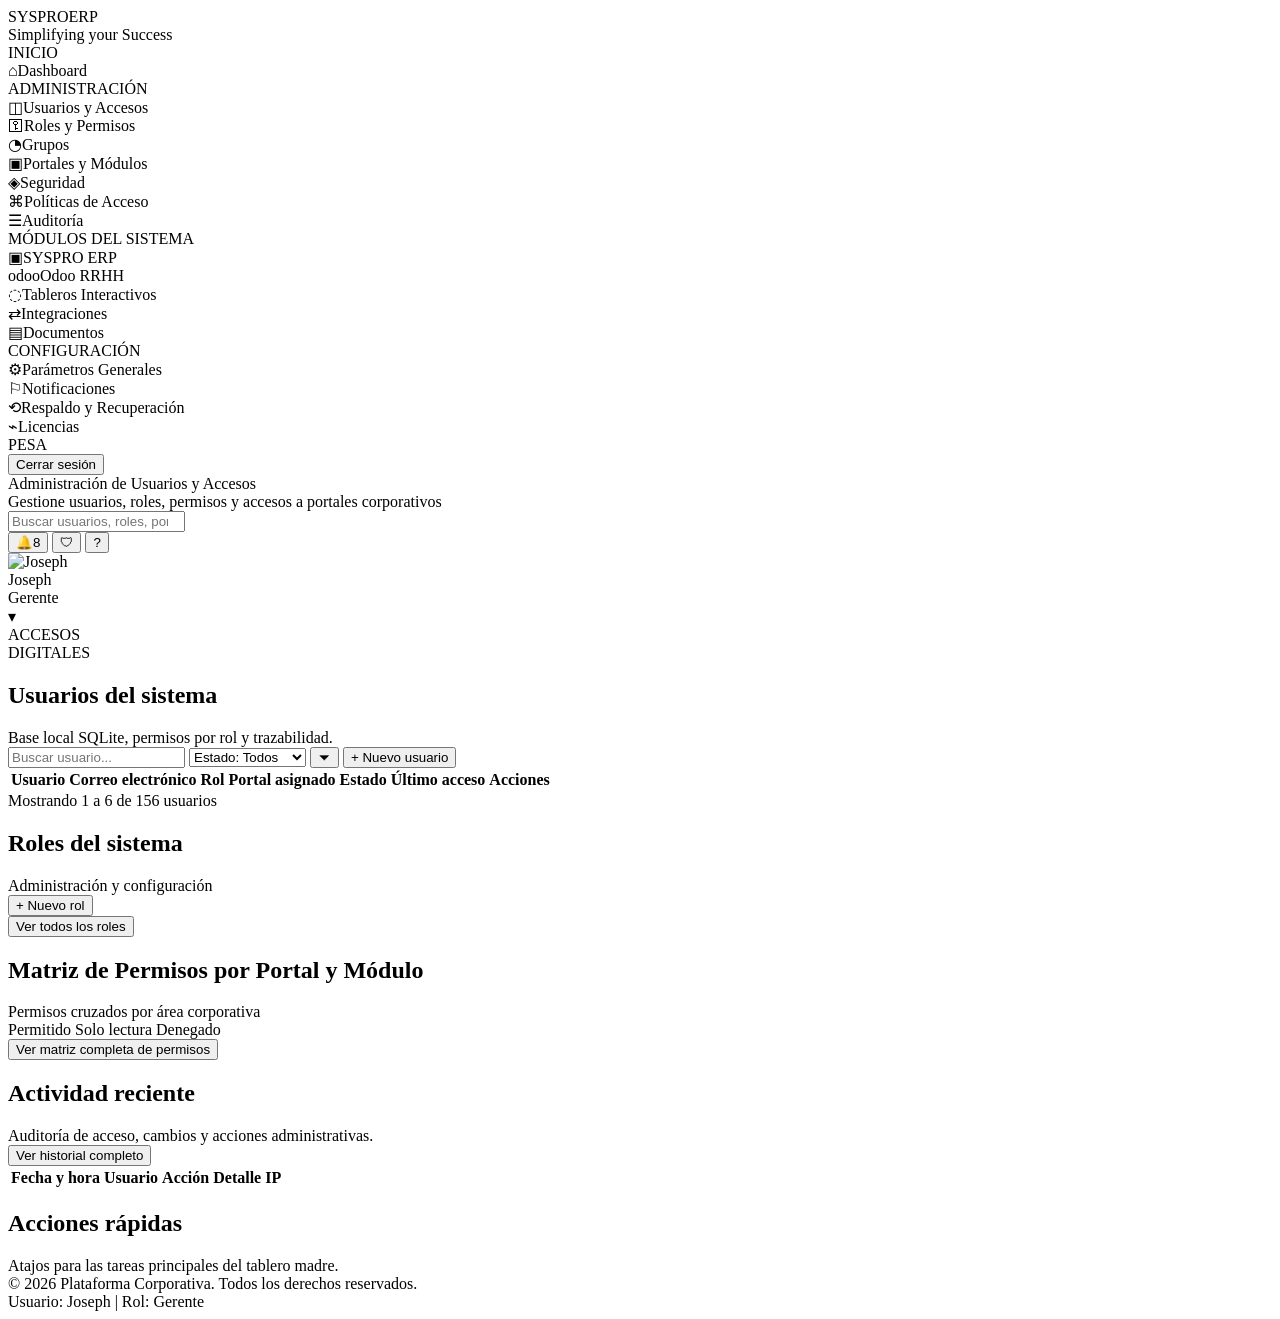
==== apps/accesos-menues/frontend/index.html @ 8050b833 "Sync canonical plataformacorporativa" ====
<!doctype html>
<html lang="es">
<head>
  <meta charset="utf-8">
  <meta name="viewport" content="width=device-width, initial-scale=1">
  <title>Accesos y Menues</title>
  <link rel="stylesheet" href="/assets/SKILL_ACCESOSMENUES.css">
  <link rel="stylesheet" href="/static/styles.css">
</head>
<body class="AccesosMenuesApp">
  <div class="LayoutAccesosMenues">
    <aside class="MenuLateralPrincipal">
      <div class="BrandBlockSyspro">
        <div class="BrandMarkSyspro">
          <span class="BrandCube"></span>
        </div>
        <div class="BrandTextSyspro">
          <div class="BrandTitleSyspro">SYSPRO<span>ERP</span></div>
          <div class="BrandSubtitleSyspro">Simplifying your Success</div>
        </div>
      </div>

      <div class="MenuSeccionTitulo">INICIO</div>
      <div class="MenuItem MenuDashboard activo"><span class="MenuItemIcon">⌂</span>Dashboard</div>

      <div class="MenuSeccionTitulo">ADMINISTRACIÓN</div>
      <div class="MenuItem MenuUsuariosAccesos activo"><span class="MenuItemIcon">◫</span>Usuarios y Accesos</div>
      <div class="MenuItem MenuRolesPermisos"><span class="MenuItemIcon">⚿</span>Roles y Permisos</div>
      <div class="MenuItem MenuGruposSeguridad"><span class="MenuItemIcon">◔</span>Grupos</div>
      <div class="MenuItem MenuPortalesModulos"><span class="MenuItemIcon">▣</span>Portales y Módulos</div>
      <div class="MenuItem MenuSeguridad"><span class="MenuItemIcon">◈</span>Seguridad</div>
      <div class="MenuItem MenuPoliticasAcceso"><span class="MenuItemIcon">⌘</span>Políticas de Acceso</div>
      <div class="MenuItem MenuAuditoria"><span class="MenuItemIcon">☰</span>Auditoría</div>

      <div class="MenuSeccionTitulo">MÓDULOS DEL SISTEMA</div>
      <div class="MenuItem MenuModuloSysproERP"><span class="MenuItemIcon">▣</span>SYSPRO ERP</div>
      <div class="MenuItem MenuModuloOdooRRHH"><span class="MenuItemIcon">odoo</span>Odoo RRHH</div>
      <div class="MenuItem MenuTablerosInteractivos"><span class="MenuItemIcon">◌</span>Tableros Interactivos</div>
      <div class="MenuItem MenuIntegraciones"><span class="MenuItemIcon">⇄</span>Integraciones</div>
      <div class="MenuItem MenuDocumentos"><span class="MenuItemIcon">▤</span>Documentos</div>

      <div class="MenuSeccionTitulo">CONFIGURACIÓN</div>
      <div class="MenuItem MenuParametrosGenerales"><span class="MenuItemIcon">⚙</span>Parámetros Generales</div>
      <div class="MenuItem MenuNotificaciones"><span class="MenuItemIcon">⚐</span>Notificaciones</div>
      <div class="MenuItem MenuRespaldos"><span class="MenuItemIcon">⟲</span>Respaldo y Recuperación</div>
      <div class="MenuItem MenuLicencias"><span class="MenuItemIcon">⌁</span>Licencias</div>

      <div class="LogoPesaModulo">
        <div class="PesaOrbe"></div>
        <div class="PesaBrand">PESA</div>
      </div>
      <button class="BotonCerrarSesion" type="button" id="openLoginBtn">Cerrar sesión</button>
    </aside>

    <section class="PanelContenidoPrincipal">
      <header class="HeaderAdministracionAccesos">
        <div class="HeaderBranding">
          <div class="TituloAdministracionAccesos">Administración de Usuarios y Accesos</div>
          <div class="SubtituloAdministracionAccesos">Gestione usuarios, roles, permisos y accesos a portales corporativos</div>
        </div>
        <div class="HeaderSearchWrap">
          <input class="BuscadorGlobalAccesos" id="globalSearch" type="search" placeholder="Buscar usuarios, roles, portales, permisos..." autocomplete="off">
        </div>
        <div class="HeaderAccionesUsuario">
          <button class="HeaderIconButton" id="notificationsBtn" type="button" aria-label="Notificaciones">🔔<span class="BadgeNotificaciones">8</span></button>
          <button class="HeaderIconButton" id="securityBtn" type="button" aria-label="Seguridad">🛡</button>
          <button class="HeaderIconButton" type="button" aria-label="Ayuda">?</button>
          <div class="HeaderUserBlock">
            <img class="AvatarUsuarioActivo" src="https://dummyimage.com/96x96/0d6efd/ffffff&text=J" alt="Joseph">
            <div>
              <div class="TextoUsuarioActivo">Joseph</div>
              <div class="TextoCargoUsuarioActivo">Gerente</div>
            </div>
            <span class="HeaderChevron">▾</span>
          </div>
          <div class="HeaderBrandAccesos">
            <div class="HeaderBrandAccesosTitle">ACCESOS</div>
            <div class="HeaderBrandAccesosSubtitle">DIGITALES</div>
          </div>
        </div>
      </header>

      <main class="DashboardShell">
        <section class="PanelKPIAdministracionAccesos" id="kpiGrid"></section>

        <section class="GridDashboardAccesos GridDashboardPrincipal">
          <article class="PanelUsuariosSistema">
            <div class="PanelToolbar">
              <div>
                <h2 class="PanelTitulo">Usuarios del sistema</h2>
                <div class="SubtituloAdministracionAccesos">Base local SQLite, permisos por rol y trazabilidad.</div>
              </div>
              <div class="ToolbarActions">
                <input class="PanelSearchInput" id="userPanelSearch" type="search" placeholder="Buscar usuario...">
                <select class="PanelStateSelect" id="userStateFilter">
                  <option value="TODOS">Estado: Todos</option>
                  <option value="ACTIVO">Estado: Activo</option>
                  <option value="INACTIVO">Estado: Inactivo</option>
                </select>
                <button class="BotonFiltroUsuarios" type="button" aria-label="Filtrar">⏷</button>
                <button class="BotonPrimario" id="createUserBtn" type="button">+ Nuevo usuario</button>
              </div>
            </div>
            <div class="TableWrap">
              <table class="GridUsuariosSistema">
                <thead>
                  <tr>
                    <th>Usuario</th>
                    <th>Correo electrónico</th>
                    <th>Rol</th>
                    <th>Portal asignado</th>
                    <th>Estado</th>
                    <th>Último acceso</th>
                    <th>Acciones</th>
                  </tr>
                </thead>
                <tbody id="usersTable"></tbody>
              </table>
            </div>
            <div class="FooterPanelLink">Mostrando 1 a 6 de 156 usuarios</div>
          </article>

          <article class="PanelRolesSistema">
            <div class="PanelToolbar">
              <div>
                <h2 class="PanelTitulo">Roles del sistema</h2>
                <div class="SubtituloAdministracionAccesos">Administración y configuración</div>
              </div>
              <button class="BotonPrimario" id="createRoleBtn" type="button">+ Nuevo rol</button>
            </div>
            <div class="ListaRolesSistema" id="rolesList"></div>
            <button class="BotonTextoInferior" type="button">Ver todos los roles</button>
          </article>

          <article class="PanelMatrizPermisosPortalModulo">
            <div class="PanelToolbar">
              <div>
                <h2 class="PanelTitulo">Matriz de Permisos por Portal y Módulo</h2>
                <div class="SubtituloAdministracionAccesos">Permisos cruzados por área corporativa</div>
              </div>
            </div>
            <div class="PermissionLegend">
              <span><i class="LegendDot permitido"></i>Permitido</span>
              <span><i class="LegendDot lectura"></i>Solo lectura</span>
              <span><i class="LegendDot denegado"></i>Denegado</span>
            </div>
            <div class="TableWrap">
              <table class="GridMatrizPermisos">
                <thead>
                  <tr id="permissionHeaders"></tr>
                </thead>
                <tbody id="permissionMatrix"></tbody>
              </table>
            </div>
            <button class="BotonTextoInferior" type="button">Ver matriz completa de permisos</button>
          </article>
        </section>

        <section class="PanelActividadReciente">
          <div class="PanelToolbar">
            <div>
              <h2 class="PanelTitulo">Actividad reciente</h2>
              <div class="SubtituloAdministracionAccesos">Auditoría de acceso, cambios y acciones administrativas.</div>
            </div>
            <button class="BotonPrimario" type="button">Ver historial completo</button>
          </div>
          <div class="TableWrap">
            <table class="GridActividadReciente">
              <thead>
                <tr>
                  <th>Fecha y hora</th>
                  <th>Usuario</th>
                  <th>Acción</th>
                  <th>Detalle</th>
                  <th>IP</th>
                </tr>
              </thead>
              <tbody id="activityTable"></tbody>
            </table>
          </div>
        </section>

        <section class="PanelAccionesRapidas">
          <div class="PanelToolbar">
            <div>
              <h2 class="PanelTitulo">Acciones rápidas</h2>
              <div class="SubtituloAdministracionAccesos">Atajos para las tareas principales del tablero madre.</div>
            </div>
          </div>
          <div class="GridAccionesRapidas" id="quickActions"></div>
        </section>
      </main>

      <footer class="FooterSistemaAccesos">
        <div>&copy; 2026 Plataforma Corporativa. Todos los derechos reservados.</div>
        <div><span class="IndicadorEstadoSistema"></span> Usuario: Joseph | Rol: Gerente</div>
      </footer>
    </section>
  </div>

  <dialog class="PortalDialog" id="loginDialog">
    <form class="DialogCard" id="loginForm" method="dialog">
      <div class="DialogHeader">
        <div>
          <div class="DialogTitle">Inicio de sesión</div>
          <div class="DialogSubtitle">Accede al portal madre para guardar cambios.</div>
        </div>
        <button class="DialogClose" type="button" data-close-dialog>✕</button>
      </div>
      <label class="DialogField">
        <span>Correo</span>
        <input name="correo" type="email" maxlength="120" required>
      </label>
      <label class="DialogField">
        <span>Password</span>
        <input name="password" type="password" maxlength="128" required>
      </label>
      <button class="BotonPrimario" type="submit">Iniciar sesión</button>
    </form>
  </dialog>

  <dialog class="PortalDialog" id="userDialog">
    <form class="DialogCard" id="userForm" method="dialog">
      <div class="DialogHeader">
        <div>
          <div class="DialogTitle">Crear usuario</div>
          <div class="DialogSubtitle">Alta directa del usuario para el portal madre.</div>
        </div>
        <button class="DialogClose" type="button" data-close-dialog>✕</button>
      </div>
      <label class="DialogField">
        <span>Nombre</span>
        <input name="nombre" type="text" minlength="2" maxlength="120" required>
      </label>
      <label class="DialogField">
        <span>Correo</span>
        <input name="correo" type="email" maxlength="120" required>
      </label>
      <label class="DialogField">
        <span>Cargo</span>
        <input name="cargo" type="text" maxlength="120" placeholder="Gerente, Analista, etc.">
      </label>
      <label class="DialogField">
        <span>Estado</span>
        <select name="estado">
          <option value="ACTIVO">ACTIVO</option>
          <option value="INACTIVO">INACTIVO</option>
        </select>
      </label>
      <button class="BotonPrimario" type="submit">Guardar usuario</button>
    </form>
  </dialog>

  <dialog class="PortalDialog" id="roleDialog">
    <form class="DialogCard" id="roleForm" method="dialog">
      <div class="DialogHeader">
        <div>
          <div class="DialogTitle">Crear rol</div>
          <div class="DialogSubtitle">Define un perfil de acceso para el portal madre.</div>
        </div>
        <button class="DialogClose" type="button" data-close-dialog>✕</button>
      </div>
      <label class="DialogField">
        <span>Código</span>
        <input name="codigo" type="text" minlength="2" maxlength="50" pattern="[A-Z0-9_]+" required>
      </label>
      <label class="DialogField">
        <span>Nombre</span>
        <input name="nombre" type="text" minlength="2" maxlength="120" required>
      </label>
      <label class="DialogField">
        <span>Descripción</span>
        <input name="descripcion" type="text" maxlength="255">
      </label>
      <label class="DialogField">
        <span>Estado</span>
        <select name="estado">
          <option value="ACTIVO">ACTIVO</option>
          <option value="INACTIVO">INACTIVO</option>
        </select>
      </label>
      <button class="BotonPrimario" type="submit">Guardar rol</button>
    </form>
  </dialog>

  <dialog class="PortalDialog" id="groupDialog">
    <form class="DialogCard" id="groupForm" method="dialog">
      <div class="DialogHeader">
        <div>
          <div class="DialogTitle">Crear grupo</div>
          <div class="DialogSubtitle">Agrupa usuarios para permisos compartidos.</div>
        </div>
        <button class="DialogClose" type="button" data-close-dialog>✕</button>
      </div>
      <label class="DialogField">
        <span>Código</span>
        <input name="codigo" type="text" minlength="2" maxlength="50" pattern="[A-Z0-9_]+" required>
      </label>
      <label class="DialogField">
        <span>Nombre</span>
        <input name="nombre" type="text" minlength="2" maxlength="120" required>
      </label>
      <label class="DialogField">
        <span>Descripción</span>
        <input name="descripcion" type="text" maxlength="255">
      </label>
      <label class="DialogField">
        <span>Estado</span>
        <select name="estado">
          <option value="ACTIVO">ACTIVO</option>
          <option value="INACTIVO">INACTIVO</option>
        </select>
      </label>
      <button class="BotonPrimario" type="submit">Guardar grupo</button>
    </form>
  </dialog>

  <dialog class="PortalDialog" id="assignmentDialog">
    <form class="DialogCard" id="assignmentForm" method="dialog">
      <div class="DialogHeader">
        <div>
          <div class="DialogTitle">Asignaciones</div>
          <div class="DialogSubtitle">Asigna o retira roles y grupos por usuario.</div>
        </div>
        <button class="DialogClose" type="button" data-close-dialog>✕</button>
      </div>
      <label class="DialogField">
        <span>Usuario</span>
        <select id="assignmentUserSelect"></select>
      </label>
      <label class="DialogField">
        <span>Rol</span>
        <select id="assignmentRoleSelect"></select>
      </label>
      <div class="DialogActionsInline">
        <button class="BotonPrimario" id="assignRoleBtn" type="button">Asignar rol</button>
        <button class="BotonSecundario" id="removeRoleBtn" type="button">Quitar rol</button>
      </div>
      <label class="DialogField">
        <span>Grupo</span>
        <select id="assignmentGroupSelect"></select>
      </label>
      <div class="DialogActionsInline">
        <button class="BotonPrimario" id="assignGroupBtn" type="button">Asignar grupo</button>
        <button class="BotonSecundario" id="removeGroupBtn" type="button">Quitar grupo</button>
      </div>
    </form>
  </dialog>

  <script src="/static/app.js"></script>
</body>
</html>
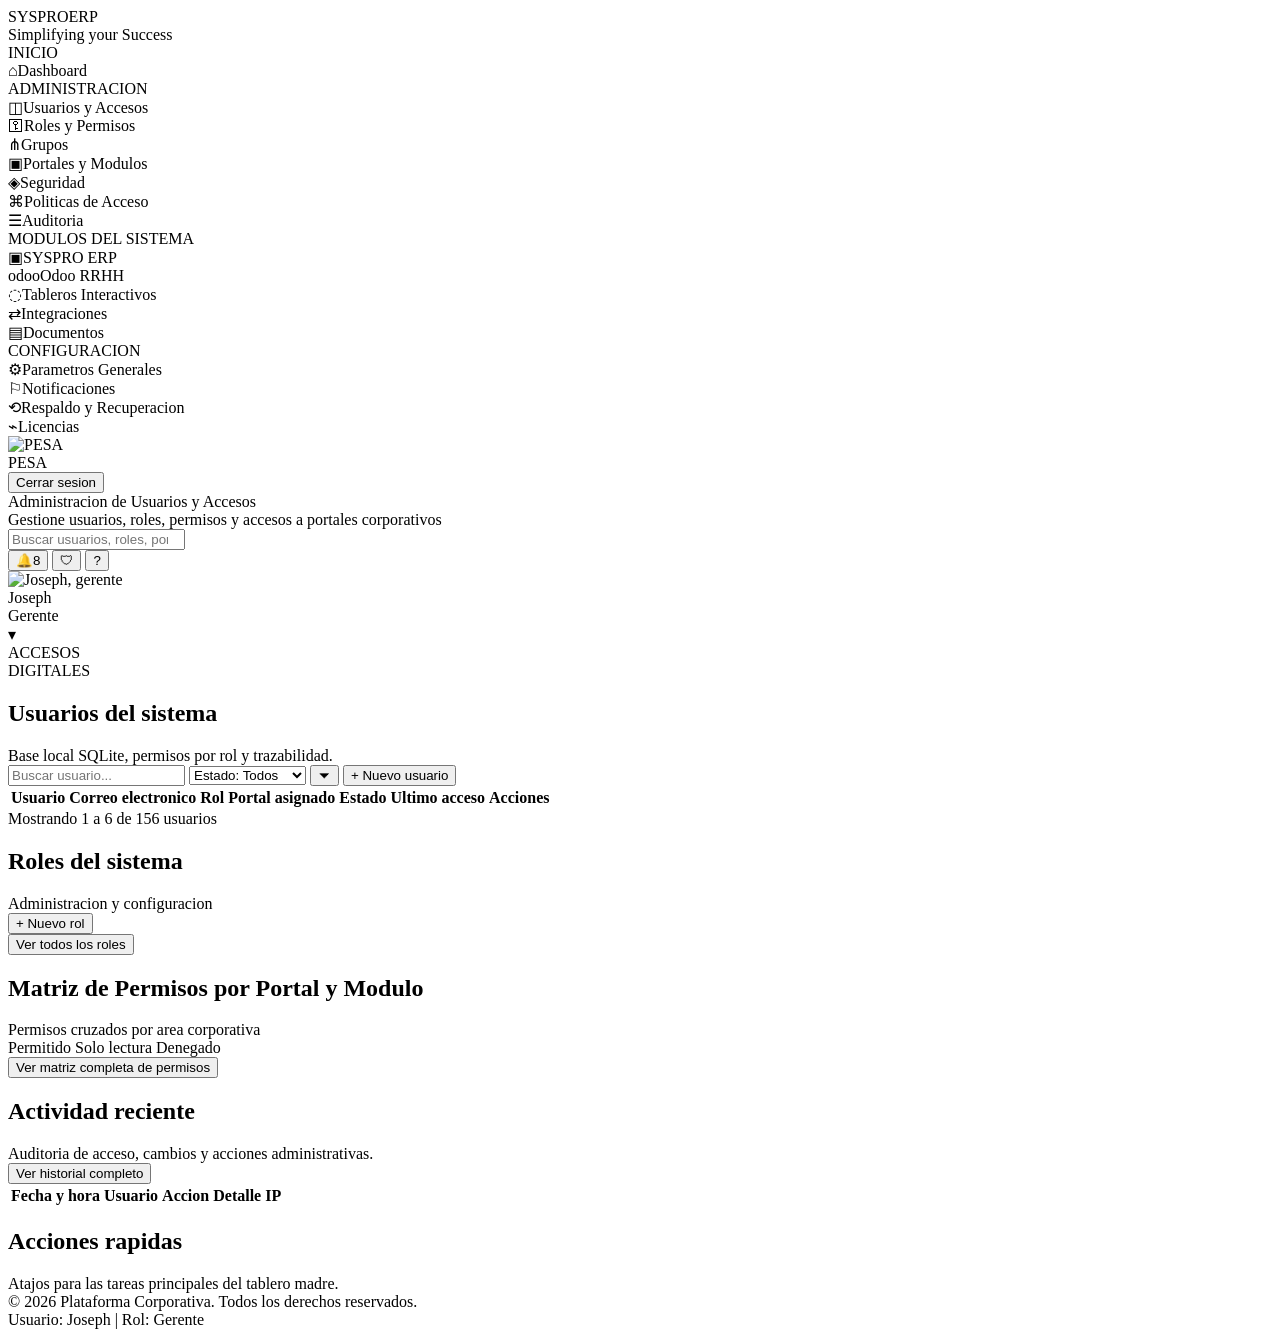
==== commit 673972ac: "Apply Gemini QA findings: platform contract, accessibility, assets, alembic" ====
--- a/apps/accesos-menues/frontend/index.html
+++ b/apps/accesos-menues/frontend/index.html
@@ -21,41 +21,41 @@
       </div>
 
       <div class="MenuSeccionTitulo">INICIO</div>
-      <div class="MenuItem MenuDashboard activo"><span class="MenuItemIcon">⌂</span>Dashboard</div>
-
-      <div class="MenuSeccionTitulo">ADMINISTRACIÓN</div>
-      <div class="MenuItem MenuUsuariosAccesos activo"><span class="MenuItemIcon">◫</span>Usuarios y Accesos</div>
-      <div class="MenuItem MenuRolesPermisos"><span class="MenuItemIcon">⚿</span>Roles y Permisos</div>
-      <div class="MenuItem MenuGruposSeguridad"><span class="MenuItemIcon">◔</span>Grupos</div>
-      <div class="MenuItem MenuPortalesModulos"><span class="MenuItemIcon">▣</span>Portales y Módulos</div>
-      <div class="MenuItem MenuSeguridad"><span class="MenuItemIcon">◈</span>Seguridad</div>
-      <div class="MenuItem MenuPoliticasAcceso"><span class="MenuItemIcon">⌘</span>Políticas de Acceso</div>
-      <div class="MenuItem MenuAuditoria"><span class="MenuItemIcon">☰</span>Auditoría</div>
-
-      <div class="MenuSeccionTitulo">MÓDULOS DEL SISTEMA</div>
-      <div class="MenuItem MenuModuloSysproERP"><span class="MenuItemIcon">▣</span>SYSPRO ERP</div>
-      <div class="MenuItem MenuModuloOdooRRHH"><span class="MenuItemIcon">odoo</span>Odoo RRHH</div>
-      <div class="MenuItem MenuTablerosInteractivos"><span class="MenuItemIcon">◌</span>Tableros Interactivos</div>
-      <div class="MenuItem MenuIntegraciones"><span class="MenuItemIcon">⇄</span>Integraciones</div>
-      <div class="MenuItem MenuDocumentos"><span class="MenuItemIcon">▤</span>Documentos</div>
-
-      <div class="MenuSeccionTitulo">CONFIGURACIÓN</div>
-      <div class="MenuItem MenuParametrosGenerales"><span class="MenuItemIcon">⚙</span>Parámetros Generales</div>
-      <div class="MenuItem MenuNotificaciones"><span class="MenuItemIcon">⚐</span>Notificaciones</div>
-      <div class="MenuItem MenuRespaldos"><span class="MenuItemIcon">⟲</span>Respaldo y Recuperación</div>
-      <div class="MenuItem MenuLicencias"><span class="MenuItemIcon">⌁</span>Licencias</div>
+      <div class="MenuItem MenuDashboard activo"><span class="MenuItemIcon" aria-hidden="true">⌂</span>Dashboard</div>
+
+      <div class="MenuSeccionTitulo">ADMINISTRACION</div>
+      <div class="MenuItem MenuUsuariosAccesos activo"><span class="MenuItemIcon" aria-hidden="true">◫</span>Usuarios y Accesos</div>
+      <div class="MenuItem MenuRolesPermisos"><span class="MenuItemIcon" aria-hidden="true">⚿</span>Roles y Permisos</div>
+      <div class="MenuItem MenuGruposSeguridad"><span class="MenuItemIcon" aria-hidden="true">⋔</span>Grupos</div>
+      <div class="MenuItem MenuPortalesModulos"><span class="MenuItemIcon" aria-hidden="true">▣</span>Portales y Modulos</div>
+      <div class="MenuItem MenuSeguridad"><span class="MenuItemIcon" aria-hidden="true">◈</span>Seguridad</div>
+      <div class="MenuItem MenuPoliticasAcceso"><span class="MenuItemIcon" aria-hidden="true">⌘</span>Politicas de Acceso</div>
+      <div class="MenuItem MenuAuditoria"><span class="MenuItemIcon" aria-hidden="true">☰</span>Auditoria</div>
+
+      <div class="MenuSeccionTitulo">MODULOS DEL SISTEMA</div>
+      <div class="MenuItem MenuModuloSysproERP"><span class="MenuItemIcon" aria-hidden="true">▣</span>SYSPRO ERP</div>
+      <div class="MenuItem MenuModuloOdooRRHH"><span class="MenuItemIcon" aria-hidden="true">odoo</span>Odoo RRHH</div>
+      <div class="MenuItem MenuTablerosInteractivos"><span class="MenuItemIcon" aria-hidden="true">◌</span>Tableros Interactivos</div>
+      <div class="MenuItem MenuIntegraciones"><span class="MenuItemIcon" aria-hidden="true">⇄</span>Integraciones</div>
+      <div class="MenuItem MenuDocumentos"><span class="MenuItemIcon" aria-hidden="true">▤</span>Documentos</div>
+
+      <div class="MenuSeccionTitulo">CONFIGURACION</div>
+      <div class="MenuItem MenuParametrosGenerales"><span class="MenuItemIcon" aria-hidden="true">⚙</span>Parametros Generales</div>
+      <div class="MenuItem MenuNotificaciones"><span class="MenuItemIcon" aria-hidden="true">⚐</span>Notificaciones</div>
+      <div class="MenuItem MenuRespaldos"><span class="MenuItemIcon" aria-hidden="true">⟲</span>Respaldo y Recuperacion</div>
+      <div class="MenuItem MenuLicencias"><span class="MenuItemIcon" aria-hidden="true">⌁</span>Licencias</div>
 
       <div class="LogoPesaModulo">
-        <div class="PesaOrbe"></div>
+        <img class="PesaLogoImage" src="/assets/logo-pesa.svg" alt="PESA">
         <div class="PesaBrand">PESA</div>
       </div>
-      <button class="BotonCerrarSesion" type="button" id="openLoginBtn">Cerrar sesión</button>
+      <button class="BotonCerrarSesion" type="button" id="openLoginBtn">Cerrar sesion</button>
     </aside>
 
     <section class="PanelContenidoPrincipal">
       <header class="HeaderAdministracionAccesos">
         <div class="HeaderBranding">
-          <div class="TituloAdministracionAccesos">Administración de Usuarios y Accesos</div>
+          <div class="TituloAdministracionAccesos">Administracion de Usuarios y Accesos</div>
           <div class="SubtituloAdministracionAccesos">Gestione usuarios, roles, permisos y accesos a portales corporativos</div>
         </div>
         <div class="HeaderSearchWrap">
@@ -66,7 +66,7 @@
           <button class="HeaderIconButton" id="securityBtn" type="button" aria-label="Seguridad">🛡</button>
           <button class="HeaderIconButton" type="button" aria-label="Ayuda">?</button>
           <div class="HeaderUserBlock">
-            <img class="AvatarUsuarioActivo" src="https://dummyimage.com/96x96/0d6efd/ffffff&text=J" alt="Joseph">
+            <img class="AvatarUsuarioActivo" src="/assets/avatar-joseph.svg" alt="Joseph, gerente">
             <div>
               <div class="TextoUsuarioActivo">Joseph</div>
               <div class="TextoCargoUsuarioActivo">Gerente</div>
@@ -102,16 +102,16 @@
               </div>
             </div>
             <div class="TableWrap">
-              <table class="GridUsuariosSistema">
+              <table class="GridUsuariosSistema" role="table" aria-label="Usuarios del sistema">
                 <thead>
                   <tr>
-                    <th>Usuario</th>
-                    <th>Correo electrónico</th>
-                    <th>Rol</th>
-                    <th>Portal asignado</th>
-                    <th>Estado</th>
-                    <th>Último acceso</th>
-                    <th>Acciones</th>
+                    <th scope="col">Usuario</th>
+                    <th scope="col">Correo electronico</th>
+                    <th scope="col">Rol</th>
+                    <th scope="col">Portal asignado</th>
+                    <th scope="col">Estado</th>
+                    <th scope="col">Ultimo acceso</th>
+                    <th scope="col">Acciones</th>
                   </tr>
                 </thead>
                 <tbody id="usersTable"></tbody>
@@ -124,7 +124,7 @@
             <div class="PanelToolbar">
               <div>
                 <h2 class="PanelTitulo">Roles del sistema</h2>
-                <div class="SubtituloAdministracionAccesos">Administración y configuración</div>
+                <div class="SubtituloAdministracionAccesos">Administracion y configuracion</div>
               </div>
               <button class="BotonPrimario" id="createRoleBtn" type="button">+ Nuevo rol</button>
             </div>
@@ -135,8 +135,8 @@
           <article class="PanelMatrizPermisosPortalModulo">
             <div class="PanelToolbar">
               <div>
-                <h2 class="PanelTitulo">Matriz de Permisos por Portal y Módulo</h2>
-                <div class="SubtituloAdministracionAccesos">Permisos cruzados por área corporativa</div>
+                <h2 class="PanelTitulo">Matriz de Permisos por Portal y Modulo</h2>
+                <div class="SubtituloAdministracionAccesos">Permisos cruzados por area corporativa</div>
               </div>
             </div>
             <div class="PermissionLegend">
@@ -145,7 +145,7 @@
               <span><i class="LegendDot denegado"></i>Denegado</span>
             </div>
             <div class="TableWrap">
-              <table class="GridMatrizPermisos">
+              <table class="GridMatrizPermisos" role="table" aria-label="Matriz de permisos por portal y modulo">
                 <thead>
                   <tr id="permissionHeaders"></tr>
                 </thead>
@@ -160,19 +160,19 @@
           <div class="PanelToolbar">
             <div>
               <h2 class="PanelTitulo">Actividad reciente</h2>
-              <div class="SubtituloAdministracionAccesos">Auditoría de acceso, cambios y acciones administrativas.</div>
+              <div class="SubtituloAdministracionAccesos">Auditoria de acceso, cambios y acciones administrativas.</div>
             </div>
             <button class="BotonPrimario" type="button">Ver historial completo</button>
           </div>
           <div class="TableWrap">
-            <table class="GridActividadReciente">
+            <table class="GridActividadReciente" role="table" aria-label="Actividad reciente">
               <thead>
                 <tr>
-                  <th>Fecha y hora</th>
-                  <th>Usuario</th>
-                  <th>Acción</th>
-                  <th>Detalle</th>
-                  <th>IP</th>
+                  <th scope="col">Fecha y hora</th>
+                  <th scope="col">Usuario</th>
+                  <th scope="col">Accion</th>
+                  <th scope="col">Detalle</th>
+                  <th scope="col">IP</th>
                 </tr>
               </thead>
               <tbody id="activityTable"></tbody>
@@ -183,7 +183,7 @@
         <section class="PanelAccionesRapidas">
           <div class="PanelToolbar">
             <div>
-              <h2 class="PanelTitulo">Acciones rápidas</h2>
+              <h2 class="PanelTitulo">Acciones rapidas</h2>
               <div class="SubtituloAdministracionAccesos">Atajos para las tareas principales del tablero madre.</div>
             </div>
           </div>
@@ -202,43 +202,48 @@
     <form class="DialogCard" id="loginForm" method="dialog">
       <div class="DialogHeader">
         <div>
-          <div class="DialogTitle">Inicio de sesión</div>
+          <div class="DialogTitle">Inicio de sesion</div>
           <div class="DialogSubtitle">Accede al portal madre para guardar cambios.</div>
         </div>
         <button class="DialogClose" type="button" data-close-dialog>✕</button>
       </div>
+      <label class="DialogField">
+        <span>Correo</span>
+        <input name="correo" type="email" maxlength="120" required aria-describedby="loginEmailHint">
+        <small id="loginEmailHint" class="FieldHint">Usa tu correo corporativo.</small>
+      </label>
+      <label class="DialogField">
+        <span>Password</span>
+        <input name="password" type="password" maxlength="128" required aria-describedby="loginPasswordHint">
+        <small id="loginPasswordHint" class="FieldHint">Minimo 6 caracteres.</small>
+      </label>
+      <button class="BotonPrimario" type="submit">Iniciar sesion</button>
+    </form>
+  </dialog>
+
+  <dialog class="PortalDialog" id="userDialog">
+    <form class="DialogCard" id="userForm" method="dialog">
+      <div class="DialogHeader">
+        <div>
+          <div class="DialogTitle">Crear usuario</div>
+          <div class="DialogSubtitle">Alta directa del usuario para el portal madre.</div>
+        </div>
+        <button class="DialogClose" type="button" data-close-dialog>✕</button>
+      </div>
+      <label class="DialogField">
+        <span>Nombre</span>
+        <input name="nombre" type="text" minlength="2" maxlength="120" required>
+        <small class="FieldHint">Nombre visible del usuario.</small>
+      </label>
       <label class="DialogField">
         <span>Correo</span>
         <input name="correo" type="email" maxlength="120" required>
-      </label>
-      <label class="DialogField">
-        <span>Password</span>
-        <input name="password" type="password" maxlength="128" required>
-      </label>
-      <button class="BotonPrimario" type="submit">Iniciar sesión</button>
-    </form>
-  </dialog>
-
-  <dialog class="PortalDialog" id="userDialog">
-    <form class="DialogCard" id="userForm" method="dialog">
-      <div class="DialogHeader">
-        <div>
-          <div class="DialogTitle">Crear usuario</div>
-          <div class="DialogSubtitle">Alta directa del usuario para el portal madre.</div>
-        </div>
-        <button class="DialogClose" type="button" data-close-dialog>✕</button>
-      </div>
-      <label class="DialogField">
-        <span>Nombre</span>
-        <input name="nombre" type="text" minlength="2" maxlength="120" required>
-      </label>
-      <label class="DialogField">
-        <span>Correo</span>
-        <input name="correo" type="email" maxlength="120" required>
+        <small class="FieldHint">Debe ser unico.</small>
       </label>
       <label class="DialogField">
         <span>Cargo</span>
         <input name="cargo" type="text" maxlength="120" placeholder="Gerente, Analista, etc.">
+        <small class="FieldHint">Opcional.</small>
       </label>
       <label class="DialogField">
         <span>Estado</span>
@@ -261,16 +266,18 @@
         <button class="DialogClose" type="button" data-close-dialog>✕</button>
       </div>
       <label class="DialogField">
-        <span>Código</span>
+        <span>Codigo</span>
         <input name="codigo" type="text" minlength="2" maxlength="50" pattern="[A-Z0-9_]+" required>
+        <small class="FieldHint">Mayusculas, numeros o guion bajo.</small>
       </label>
       <label class="DialogField">
         <span>Nombre</span>
         <input name="nombre" type="text" minlength="2" maxlength="120" required>
       </label>
       <label class="DialogField">
-        <span>Descripción</span>
+        <span>Descripcion</span>
         <input name="descripcion" type="text" maxlength="255">
+        <small class="FieldHint">Opcional.</small>
       </label>
       <label class="DialogField">
         <span>Estado</span>
@@ -293,16 +300,18 @@
         <button class="DialogClose" type="button" data-close-dialog>✕</button>
       </div>
       <label class="DialogField">
-        <span>Código</span>
+        <span>Codigo</span>
         <input name="codigo" type="text" minlength="2" maxlength="50" pattern="[A-Z0-9_]+" required>
+        <small class="FieldHint">Mayusculas, numeros o guion bajo.</small>
       </label>
       <label class="DialogField">
         <span>Nombre</span>
         <input name="nombre" type="text" minlength="2" maxlength="120" required>
       </label>
       <label class="DialogField">
-        <span>Descripción</span>
+        <span>Descripcion</span>
         <input name="descripcion" type="text" maxlength="255">
+        <small class="FieldHint">Opcional.</small>
       </label>
       <label class="DialogField">
         <span>Estado</span>
@@ -347,6 +356,7 @@
     </form>
   </dialog>
 
+  <div id="formMessage" class="FormMessage" role="status" aria-live="polite" aria-atomic="true" hidden></div>
   <script src="/static/app.js"></script>
 </body>
 </html>
